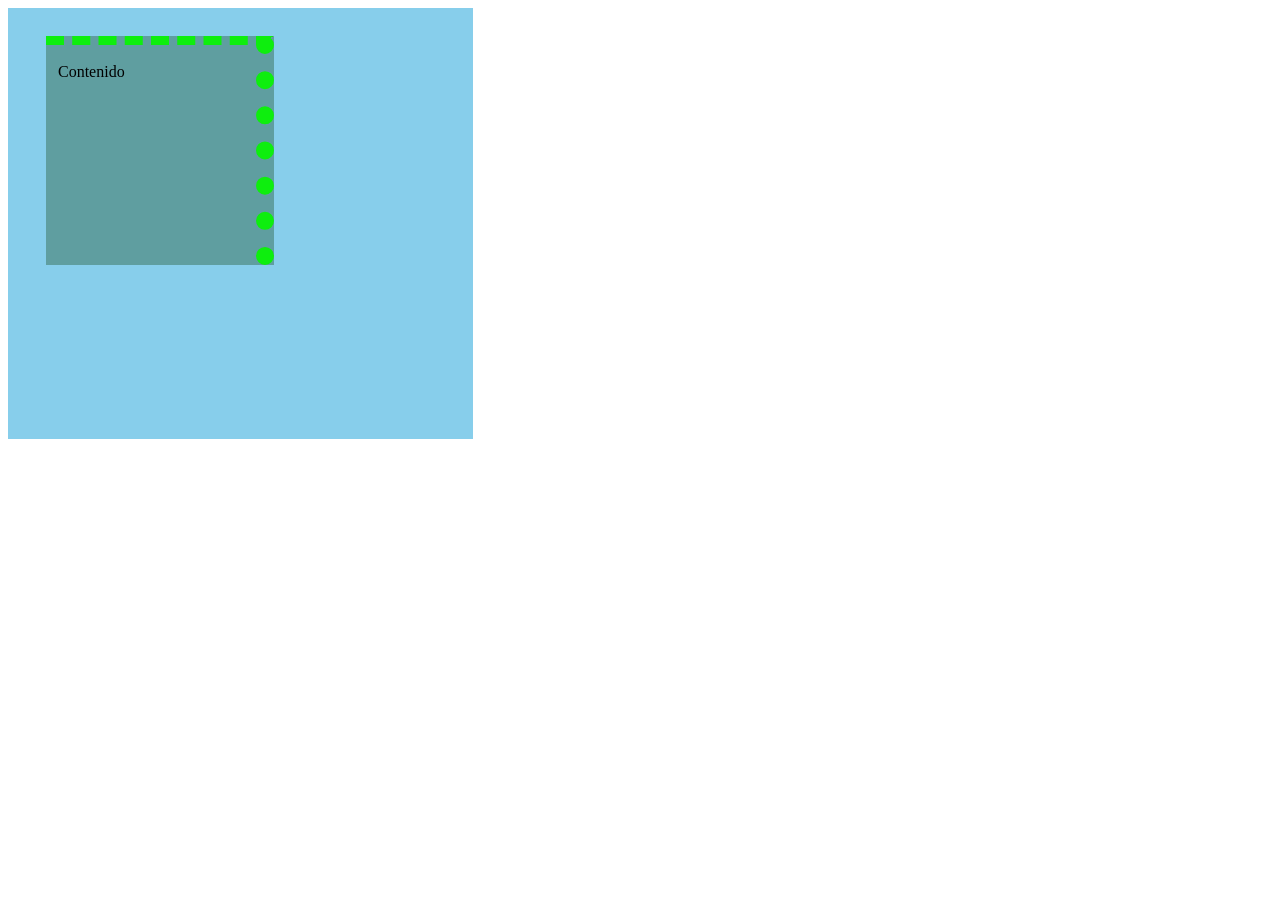
==== HTML sesion 1 3407187/modelo_caja/index.html @ e7a40a0f "Actualización de estilos personalizados y corrección de bordes en el reto" ====
<!DOCTYPE html>
<html lang="en">
<head>
    <meta charset="UTF-8">
    <meta name="viewport" content="width=device-width, initial-scale=1.0">
    <title>Ejercicio Modelo Caja</title>
    <style>
        .padre {
            display: block;
            background-color: skyblue;
            /* Cambios sutiles en dimensiones (px) */
            width: 405px;  /* Antes: 400px */
            height: 395px; /* Antes: 400px */
            /* Cambios en el espacio interno (padding) */
            padding: 28px 22px 8px 38px; /* Antes: 30px 20px 5px 40px */
            /* Cambio en el grosor del borde */
            border: double rgb(238, 14, 14) 11px solid; /* Antes: 10px */
        }
        .hijo {
            display: block;
            background-color: cadetblue;
            /* Cambios en el tamaño del cuadro interno */
            width: 198px;  /* Antes: 200px */
            height: 202px; /* Antes: 200px */
            /* Ajuste de espaciado interno */
            padding-top: 18px;   /* Antes: 20px */
            padding-left: 12px;  /* Antes: 10px */
            /* Ajuste en los bordes verdes */
            border-top: dashed rgb(14, 238, 14) 9px;   /* Antes: 10px */
            border-right-style: dotted;
            border-right-width: 18px; /* Antes: 20px */
            border-right-color: rgb(14, 238, 14);
        }
    </style>
</head>
<body>
    <div class="padre">
        <!-- Cambiamos la palabra "hijo" por algo más profesional -->
        <div class="hijo">Contenido</div>
    </div>
</body>
</html>
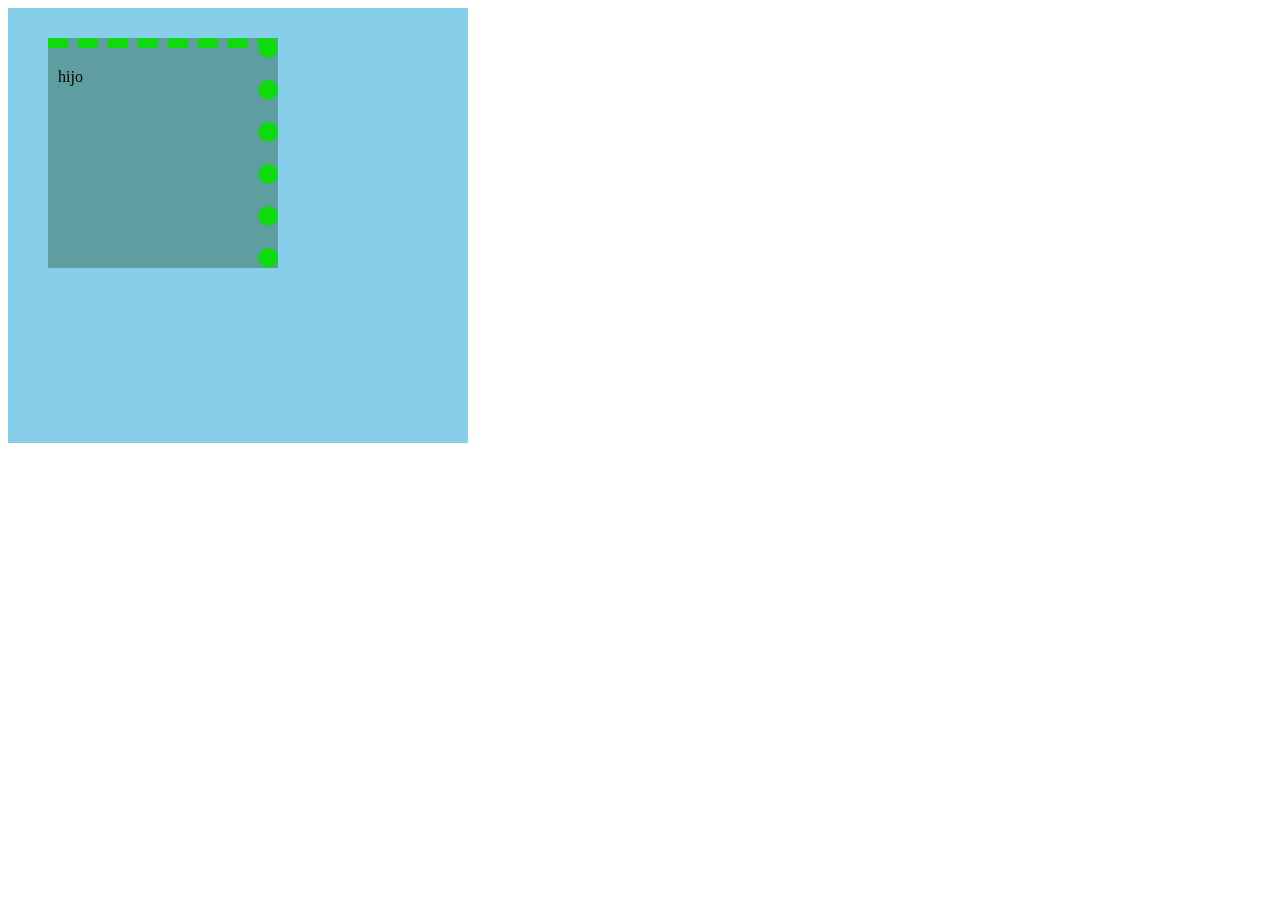
==== commit 77a26e95: "Corrección final del reto: 4 segmentos morados exactos" ====
--- a/HTML sesion 1 3407187/modelo_caja/index.html
+++ b/HTML sesion 1 3407187/modelo_caja/index.html
@@ -3,40 +3,34 @@
 <head>
     <meta charset="UTF-8">
     <meta name="viewport" content="width=device-width, initial-scale=1.0">
-    <title>Ejercicio Modelo Caja</title>
+    <title>Document</title>
     <style>
-        .padre {
+        .padre{
             display: block;
             background-color: skyblue;
-            /* Cambios sutiles en dimensiones (px) */
-            width: 405px;  /* Antes: 400px */
-            height: 395px; /* Antes: 400px */
-            /* Cambios en el espacio interno (padding) */
-            padding: 28px 22px 8px 38px; /* Antes: 30px 20px 5px 40px */
-            /* Cambio en el grosor del borde */
-            border: double rgb(238, 14, 14) 11px solid; /* Antes: 10px */
+            width: 400px;
+            height: 400px;
+            padding: 30px 20px 5px 40px;
+            border:double rgb(218, 14, 14) 10px solid;
+        
         }
-        .hijo {
+        .hijo{
             display: block;
             background-color: cadetblue;
-            /* Cambios en el tamaño del cuadro interno */
-            width: 198px;  /* Antes: 200px */
-            height: 202px; /* Antes: 200px */
-            /* Ajuste de espaciado interno */
-            padding-top: 18px;   /* Antes: 20px */
-            padding-left: 12px;  /* Antes: 10px */
-            /* Ajuste en los bordes verdes */
-            border-top: dashed rgb(14, 238, 14) 9px;   /* Antes: 10px */
+            width: 200px;
+            height: 200px;
+            padding-top: 20px;
+            padding-left: 10px;
+            border-top: dashed rgb(14, 218, 14) 10px;
             border-right-style: dotted;
-            border-right-width: 18px; /* Antes: 20px */
-            border-right-color: rgb(14, 238, 14);
+            border-right-width: 20px;
+            border-right-color: rgb(14, 218, 14);
         }
     </style>
 </head>
 <body>
     <div class="padre">
-        <!-- Cambiamos la palabra "hijo" por algo más profesional -->
-        <div class="hijo">Contenido</div>
+        <div class="hijo">hijo</div>
     </div>
 </body>
 </html>
